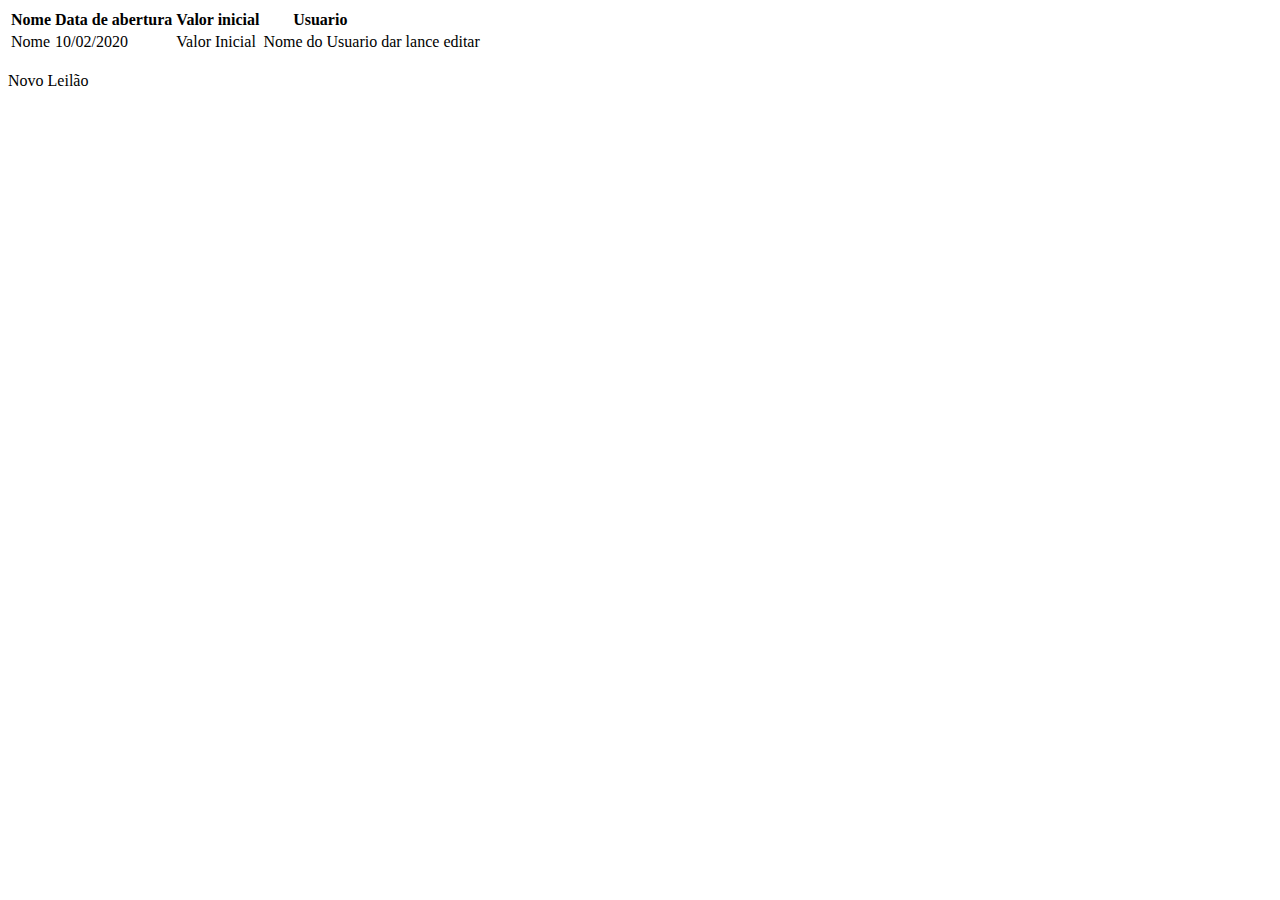
==== src/main/resources/templates/leilao/index.html @ f856a067 "Alterando index Leilão" ====
<html>
	<head th:replace="~{base :: head}">
		<meta charset="UTF-8">
	</head>
	
	<body>
		<div th:replace="~{base :: logo}"></div>
	
		<div class="container">
			<div th:replace="~{base :: titulo('Fast Track')}"></div>
		
			<div class="alert alert-primary" role="alert" th:if="${message}">
				<span th:text="${message}"></span>
			</div>
	
			<table id="tabela-leiloes" class="table table-hover">
				<thead>
					<tr>
						<th scope="col">Nome</th>
						<th scope="col">Data de abertura</th>
						<th scope="col">Valor inicial</th>
						<th scope="col">Usuario</th>
						<th scope="col"></th>
						<th scope="col"></th>
					</tr>
				</thead>
	
				<tbody>
					<tr th:each="leilao : ${leiloes}" >
						<td scope="row" th:text="${leilao.nome}">Nome</td>
						<td th:text="${#temporals.format(leilao.dataAbertura, 'dd/MM/yyyy')}">10/02/2020</td>
						<td th:text="${leilao.valorInicial}">Valor Inicial</td>
						<td th:text="${leilao.usuario.nome}">Nome do Usuario</td>
						<td sec:authorize="isAuthenticated()" th:if="${leilao.usuario.nome != usuarioLogado.name && !leilao.fechado}">
							<a class="btn btn-block btn-info" th:href="@{'/leiloes/' + ${leilao.id}}" >dar lance</a>
						</td>
						<td sec:authorize="isAuthenticated()" th:if="${leilao.usuario.nome == usuarioLogado.name} ">
							<a class="btn btn-block btn-primary m-0" th:href="@{'/leiloes/' + ${leilao.id}} + '/form'">editar</a>
						</td>
					</tr>
				</tbody>
			</table>
			<br />
	
			<a class="btn btn-primary" id="novo_leilao_link" th:href="@{'/leiloes/new'}" role="button" sec:authorize="isAuthenticated()">Novo Leilão</a>
		</div>
	</body>
</html>
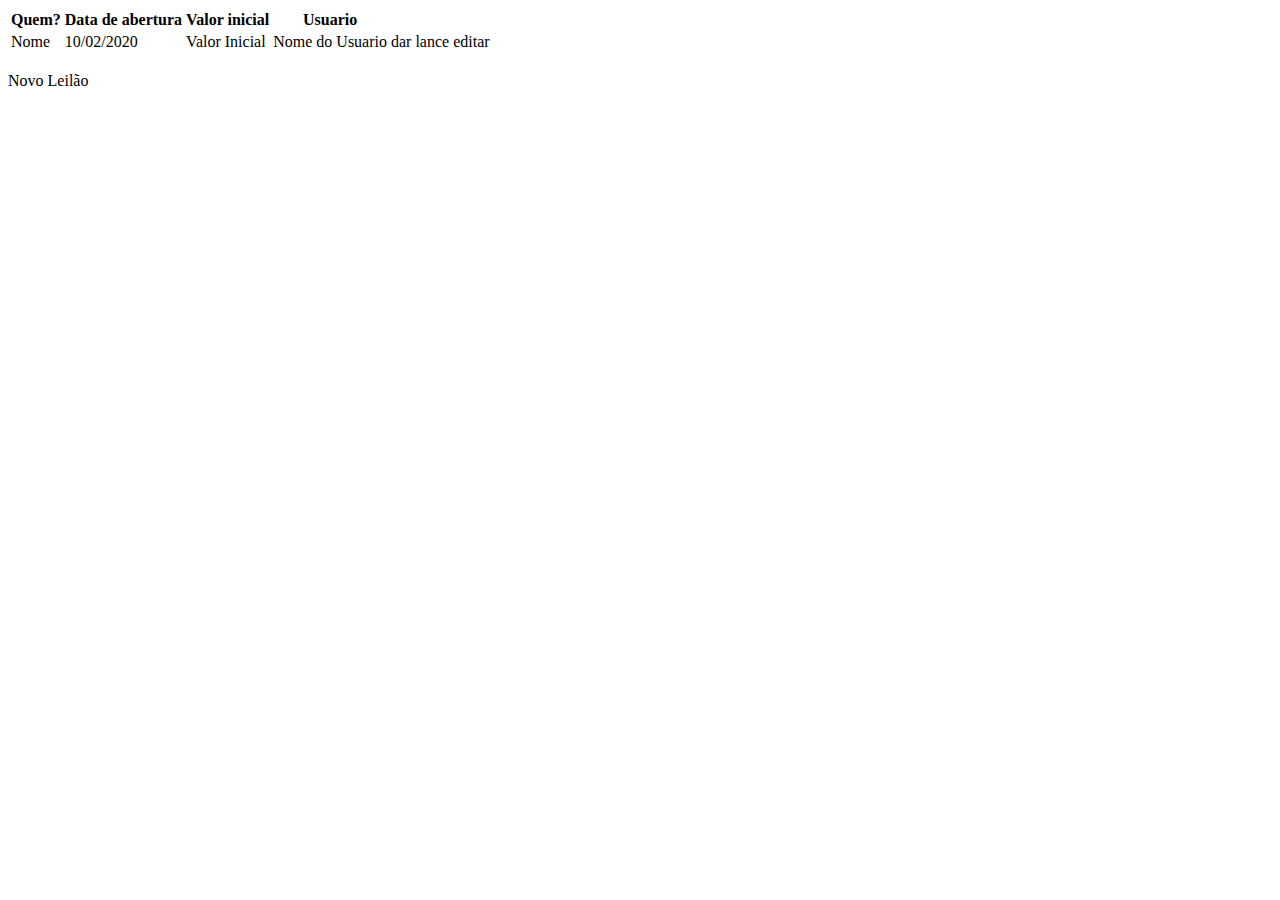
==== commit 4780d6a9: "Alterando coluna nome de novo" ====
--- a/src/main/resources/templates/leilao/index.html
+++ b/src/main/resources/templates/leilao/index.html
@@ -16,7 +16,7 @@
 			<table id="tabela-leiloes" class="table table-hover">
 				<thead>
 					<tr>
-						<th scope="col">Nome</th>
+						<th scope="col">Quem?</th>
 						<th scope="col">Data de abertura</th>
 						<th scope="col">Valor inicial</th>
 						<th scope="col">Usuario</th>
